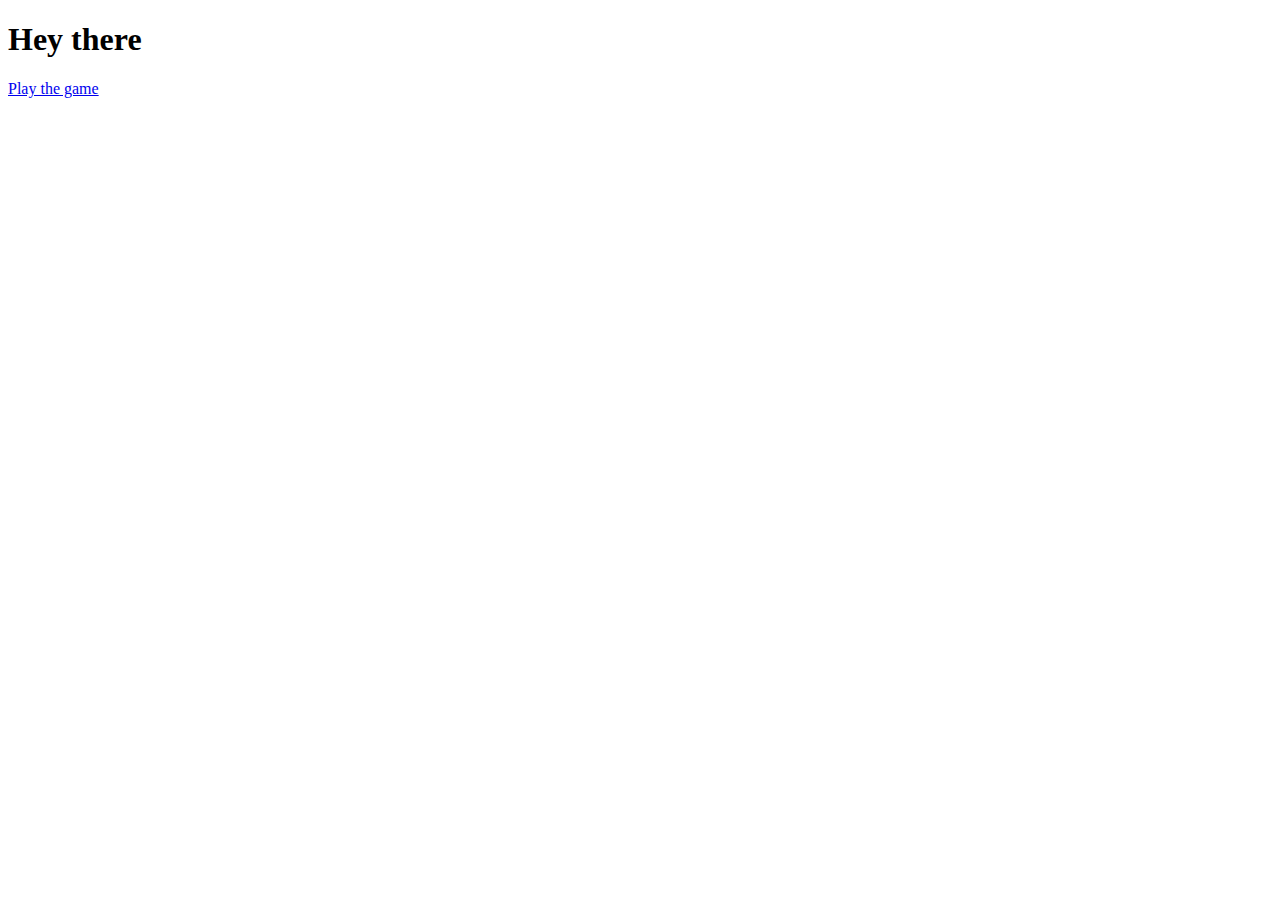
==== level-1/index.html @ 03a200d4 "save level scores and add header" ====
<!DOCTYPE html>
<html lang="en">
    <head>
        <meta charset="UTF-8" />
        <title>Dark Patterns Level 1</title>
        <link rel="stylesheet" href="../css/global.css" />
    </head>
    <body>
        <h1>Level 1</h1>
        <script src="../js/scoring.js"></script>
        <script>
            const levelNum = 1;
        </script>
        <script src="../js/index.js"></script>
    </body>
</html>
---- css/global.css ----
body {
    padding: 0;
    margin: 0;
    font-family: helvetica;
}

#restart {
    display: inline-block;
    margin: 0 20px;
}

#score {
    display: inline-block;
}

#header {
    padding: 20px;
    background-color: blue;
    color: white;
}
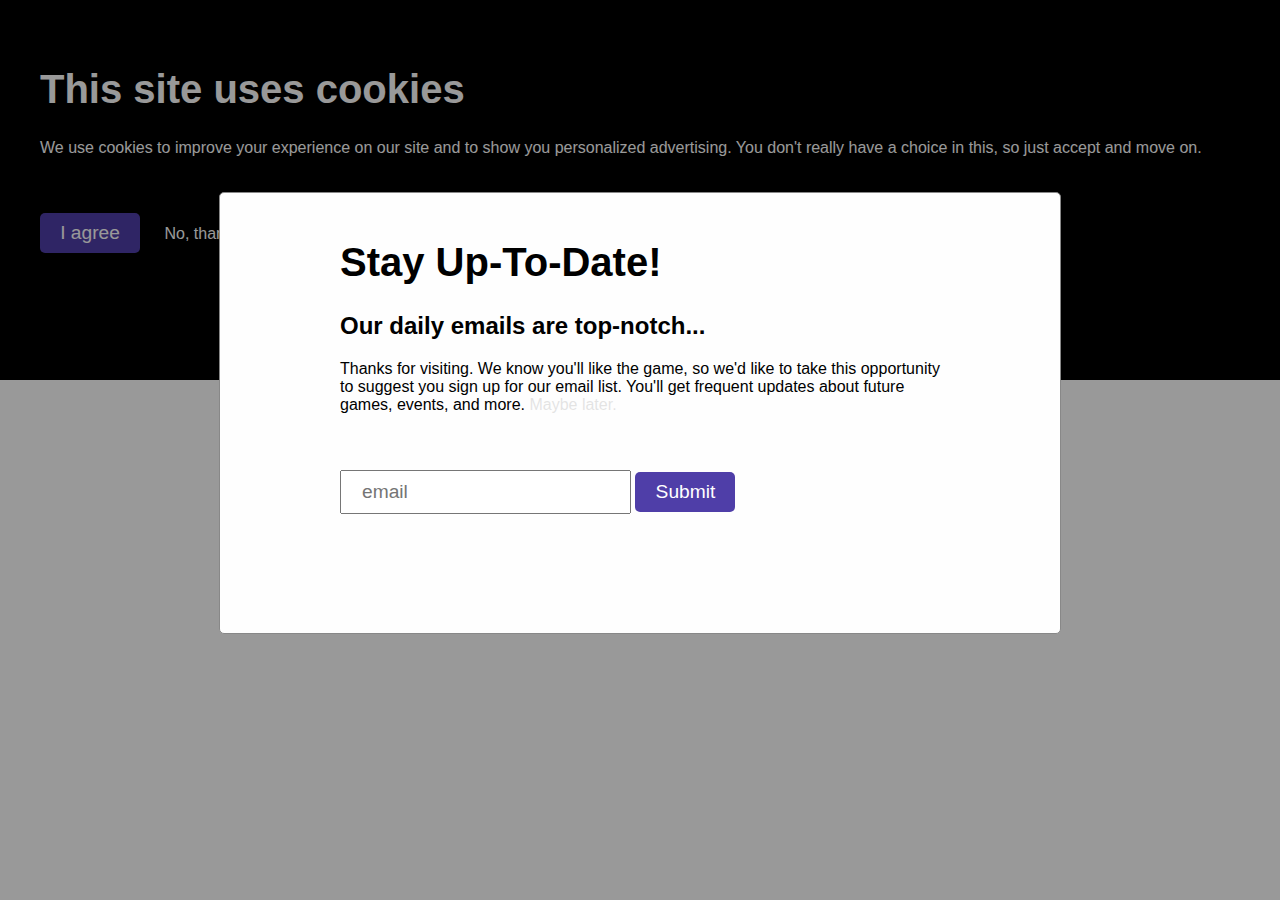
==== commit 1efce3b5: "add fun stuff to first page and update scoring to work with multiple levels" ====
--- a/level-1/index.html
+++ b/level-1/index.html
@@ -4,13 +4,31 @@
         <meta charset="UTF-8" />
         <title>Dark Patterns Level 1</title>
         <link rel="stylesheet" href="../css/global.css" />
-    </head>
-    <body>
-        <h1>Level 1</h1>
-        <script src="../js/scoring.js"></script>
+        <link rel="stylesheet" href="../css/level-1.css" />
         <script>
             const levelNum = 1;
         </script>
+    </head>
+    <body>
+        <script src="../js/scoring.js"></script>
         <script src="../js/index.js"></script>
+        <script src="../js/level-1.js"></script>
+        <div id="instructions" class="playStep padded" style="display: block;">
+            <h1>Level 1: Sign Me Up!</h1>
+            <p>
+                Your task: create an account as fast as you can.
+            </p>
+            <button onclick="startPlay();step1();">Start!</button>
+        </div>
+
+        <div id="wow" class="playStep padded">
+            <h1>You Created An Account!</h1>
+
+            Nice work! You completed this level in
+            <h1 id="final" style="display: inline-block;"></h1>
+            <button onclick="nextLevel();">Start!</button>
+        </div>
+
+        <div id="start" class="playStep padded"></div>
     </body>
 </html>
--- a/css/global.css
+++ b/css/global.css
@@ -2,6 +2,15 @@
     padding: 0;
     margin: 0;
     font-family: helvetica;
+}
+
+button {
+    cursor: pointer;
+    font-size: 100%;
+}
+
+h1 {
+    font-size: 2.5rem;
 }
 
 #restart {
@@ -13,8 +22,35 @@
     display: inline-block;
 }
 
-#header {
+#headerContent {
+    float: right;
+}
+
+#playHeader {
+    height: 40px;
     padding: 20px;
-    background-color: blue;
+    background-color: black;
     color: white;
 }
+
+.highlight {
+    background-color: yellow;
+}
+
+.playStep {
+    display: none;
+}
+
+.padded {
+    min-height: 80vh;
+    padding: 10px;
+    max-width: 1000px;
+    margin: 60px auto;
+}
+
+#playArea {
+    padding: 10px;
+    max-width: 800px;
+    margin: 20px auto;
+}
+
--- a/css/level-1.css
+++ b/css/level-1.css
@@ -0,0 +1,13 @@
+button {
+    min-width: 150px;
+    height: 40px;
+    background-color: #5000d3;
+    border-radius: 10px;
+    border: none;
+    color: white;
+    margin: 20px 0;
+}
+
+body {
+    background-color: #b2ccf7;
+}
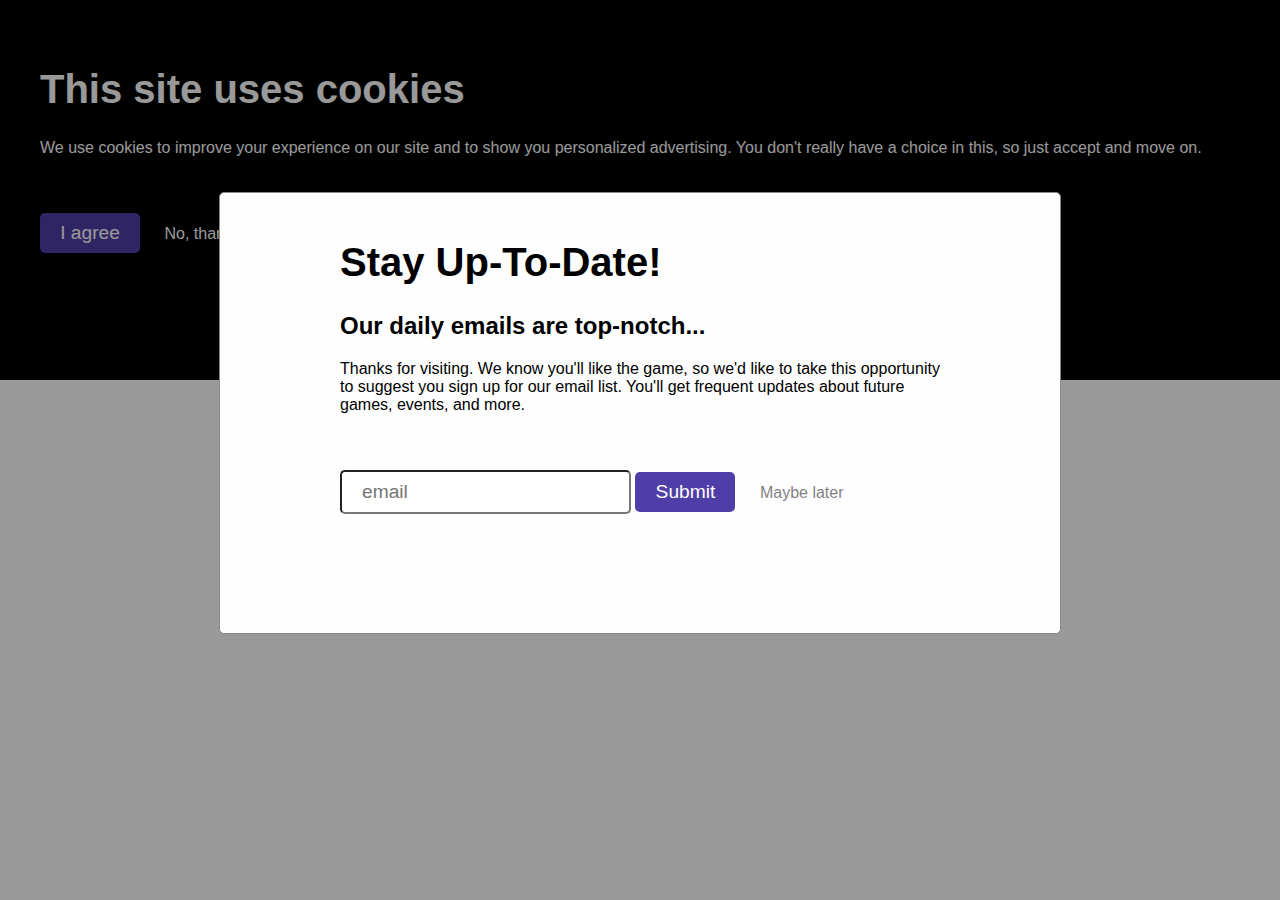
==== commit 043b77ca: "finish level 1 and update styling everywhere" ====
--- a/level-1/index.html
+++ b/level-1/index.html
@@ -13,22 +13,186 @@
         <script src="../js/scoring.js"></script>
         <script src="../js/index.js"></script>
         <script src="../js/level-1.js"></script>
+        <img src="key.png" alt="" />
         <div id="instructions" class="playStep padded" style="display: block;">
             <h1>Level 1: Sign Me Up!</h1>
             <p>
-                Your task: create an account as fast as you can.
+                <em>Your task: create an account as fast as you can.</em> Avoid
+                adding premium features, giving out too much personal info, and
+                enabling notifications. Each infraction results in a 5-second
+                penalty.
             </p>
             <button onclick="startPlay();step1();">Start!</button>
+        </div>
+
+        <div id="header" class="playStep">
+            <h1 id="logo">slydio</h1>
         </div>
 
         <div id="wow" class="playStep padded">
             <h1>You Created An Account!</h1>
 
-            Nice work! You completed this level in
+            You added
+            <h1 id="num" style="display: inline-block;"></h1>
+            extra paid features, unnecessary pieces of personal information, and
+            notifications.
+            <br />
+            Your final time is
             <h1 id="final" style="display: inline-block;"></h1>
-            <button onclick="nextLevel();">Start!</button>
+            .
+            <br />
+            <button onclick="nextLevel();">Next Level</button>
         </div>
 
-        <div id="start" class="playStep padded"></div>
+        <div id="start" class="playStep centered">
+            <h1>Try the free demo.</h1>
+            <div>Create a slydio account.</div>
+            <div class="container">
+                <div class="interior">
+                    <p class="error" id="firstError">
+                        Whoops! Please include your first name.
+                    </p>
+                    <p class="error" id="lastError">
+                        Whoops! Please include your last name.
+                    </p>
+                    <p class="error" id="emailError">
+                        Whoops! Please include a valid email address.
+                    </p>
+                    <p class="error" id="matchError">
+                        Whoops! Your passwords must match.
+                    </p>
+                    <p class="error" id="numbersError">
+                        Whoops! Your password must have at least 4 numbers.
+                    </p>
+                    <p class="error" id="lowerLettersError">
+                        Whoops! Your password must have at least 8 lowercase
+                        letters.
+                    </p>
+                    <p class="error" id="upperLettersError">
+                        Whoops! Your password must have at least 2 uppercase
+                        letters.
+                    </p>
+                    <p class="error" id="specialCharsError">
+                        Whoops! Your password must have at least 4 special
+                        characters.
+                    </p>
+                    <span class="label">First name</span>
+                    <input type="text" placeholder="First" id="first" />
+                    <span class="label">Last name</span>
+                    <input type="text" placeholder="Last" id="last" />
+                    <span class="label">Email</span>
+                    <input type="text" id="email" />
+                    <span class="label">Password</span>
+                    <input id="pass1" type="password" />
+                    <span class="label">Confirm Password</span>
+                    <input type="password" id="pass2" />
+                    <button onclick="step2();">Continue</button>
+                </div>
+            </div>
+        </div>
+
+        <div id="tos" class="playStep centered">
+            <h1>Try the free demo.</h1>
+            <div>Create a slydio account.</div>
+            <div class="container">
+                <div class="interior">
+                    <iframe src="tos.html" frameborder="0"></iframe>
+                    <iframe src="priv.html" frameborder="0"></iframe>
+                    <p>
+                        <input type="checkbox" id="agree" /> I have read and
+                        agree to the terms of service and privacy policy.
+                    </p>
+                    <p class="error" id="agreeError">
+                        You must accept the terms of service and privacy policy
+                        to create an account.
+                    </p>
+
+                    <button onclick="step3();">Continue</button>
+                </div>
+            </div>
+        </div>
+
+        <div id="plan" class="playStep centered">
+            <h1>Try the free demo.</h1>
+            <div>Create a slydio account.</div>
+            <div class="container">
+                <div class="interior">
+                    <h2>Your Plan's Industry-Leading Features</h2>
+                    <p>
+                        Slydio provides the industry's best cloud-storage
+                        options for an incredible low price.
+                    </p>
+                    <ul>
+                        <li>100GB storage/month</li>
+                        <li>Unlimited inbox storage</li>
+                        <li>Unlimited email addresses</li>
+                        <li>Unlimited domains</li>
+                        <li>24/7 Support</li>
+                    </ul>
+                    <p>You'll be able to unsubscribe at any time!</p>
+                    <button onclick="step4();chosePlan();">Continue</button>
+                    <div id="secret">
+                        <a onclick="step4();skippedPlan();" class="lame">
+                            Or, continue without a plan
+                        </a>
+                    </div>
+                </div>
+            </div>
+        </div>
+
+        <div id="contact" class="playStep centered">
+            <h1>Try the free demo.</h1>
+            <div>Create a slydio account.</div>
+            <div class="container">
+                <div class="interior">
+                    <h2>Ready to Go?</h2>
+                    <p>
+                        We'll keep you up-to-date with all the latest updates
+                        and new features to hit slydio!
+                    </p>
+
+                    <div id="contactOpts">
+                        <h2>Send me notifications about...</h2>
+                        <p>
+                            We try hard to make sure we only send the most
+                            relevant information to you. Change your mind?
+                            Uncheck to subscribe. We promise everything we send
+                            is worth reading!
+                        </p>
+
+                        <p>
+                            <input type="checkbox" class="trap" checked />
+                            Feature updates
+                        </p>
+                        <p>
+                            <input type="checkbox" class="trap" checked />
+                            Feature updates
+                        </p>
+                        <p>
+                            <input type="checkbox" class="trap" checked /> Sales
+                            and discounts
+                        </p>
+                        <p>
+                            <input type="checkbox" class="trap" checked />
+                            Pricing changes
+                        </p>
+                        <p>
+                            <input type="checkbox" class="trap" checked /> Plan
+                            updates
+                        </p>
+                        <p>
+                            <input type="checkbox" class="trap" checked /> Terms
+                            of service changes
+                        </p>
+                        <p>
+                            <input type="checkbox" class="trap" checked />
+                            Privacy policy changes
+                        </p>
+                    </div>
+                    <button onclick="finish();endPlay();">Let's go!</button>
+                    <a onclick="optOut();" class="lame">No thanks</a>
+                </div>
+            </div>
+        </div>
     </body>
 </html>
--- a/css/level-1.css
+++ b/css/level-1.css
@@ -1,13 +1,114 @@
 button {
-    min-width: 150px;
+    min-width: 250px;
     height: 40px;
     background-color: #5000d3;
     border-radius: 10px;
     border: none;
     color: white;
     margin: 20px 0;
+    box-shadow: 0px 8px 12px rgba(0, 0, 0, 0.06),
+        0px 0px 2px rgba(0, 0, 0, 0.25);
 }
 
 body {
-    background-color: #b2ccf7;
+    background-color: #f2f2f9;
 }
+
+p {
+    max-width: 500px;
+    color: #3d3d3d;
+}
+
+input {
+    width: 100%;
+    border-radius: 10px;
+    font-size: 110%;
+    border: 1px solid rgba(0, 0, 0, 0.1);
+    padding: 10px;
+}
+
+.label {
+    margin-top: 20px;
+    margin-bottom: 5px;
+    color: rgba(0, 0, 0, 0.7);
+    display: block;
+}
+
+.error {
+    color: red;
+    display: none;
+}
+
+.centered {
+    text-align: center;
+}
+
+.interior {
+    width: 350px;
+    margin: 0 auto;
+}
+
+img {
+    position: fixed;
+    z-index: -1000;
+    bottom: 0;
+    right: 0;
+    height: 250px;
+}
+
+.container {
+    text-align: left;
+    max-width: 600px;
+    padding: 20px;
+    margin: 40px auto;
+    border-radius: 10px;
+    min-height: 400px;
+    background-color: #fafafa;
+    box-shadow: 0px 8px 12px rgba(0, 0, 0, 0.06),
+        0px 0px 2px rgba(0, 0, 0, 0.25);
+}
+
+#header {
+    height: 50px;
+    width: 100vw;
+}
+
+#logo {
+    color: #5000d3;
+    margin-left: 20px;
+}
+
+#agree {
+    width: auto;
+}
+
+li {
+    font-weight: bold;
+    font-size: 120%;
+    margin: 20px;
+}
+
+.trap {
+    width: auto;
+}
+
+.lame {
+    font-size: 90%;
+    opacity: 0.5;
+    padding-left: 20px;
+}
+
+iframe {
+    background-color: white;
+    height: 65px;
+    width: 350px;
+    margin-bottom: 30px;
+}
+
+#secret {
+    margin-top: 300px;
+}
+
+#contactOpts {
+    display: none;
+}
